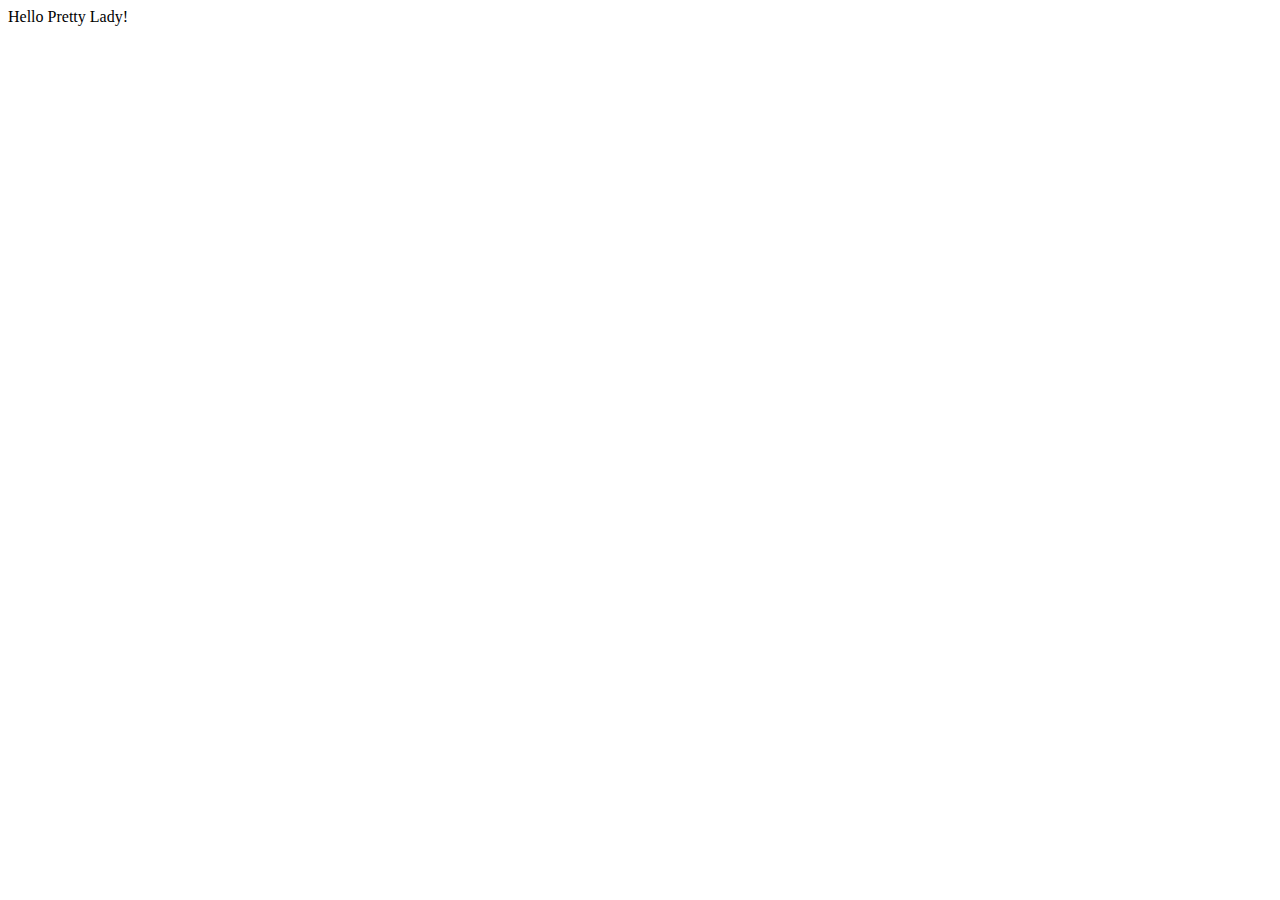
==== index.html @ e3a40afa "first commit" ====
<!DOCTYPE html>
<html lang="en">
<head>
    <meta charset="UTF-8">
    <meta name="viewport" content="width=device-width, initial-scale=1.0">
    <title>Document</title>
    <script src = "script.js"></script>
</head>
<body>
    
</body>
</html>
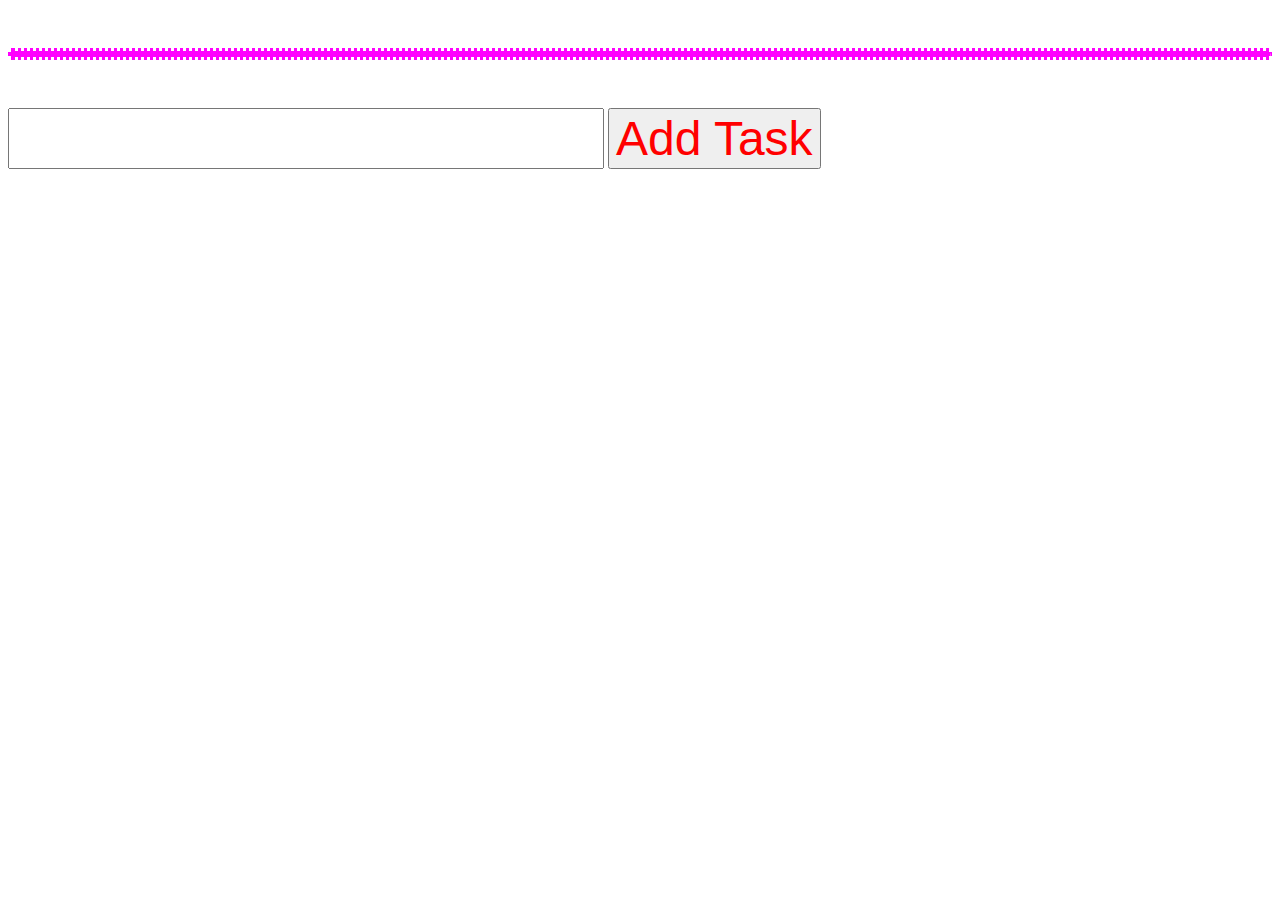
==== commit 498230be: "my commit" ====
--- a/index.html
+++ b/index.html
@@ -1,12 +1,34 @@
+
+<!--Task: Create a To-Do List Web Application
+Requirements:
+ 
+HTML: Create a basic structure with input fields for adding tasks and a list to display them.
+
+CSS: Style the application to make it visually appealing.
+JavaScript: Implement functionality to add tasks to the list, mark them as completed, and delete them.
+
+Time Limit: 1 hour
+
+This task should help you practice and apply what you’ve learned, and it’s manageable within a short time frame. Let me know how it goes or if you need any assistance! -->
+
 <!DOCTYPE html>
-<html lang="en">
-<head>
-    <meta charset="UTF-8">
-    <meta name="viewport" content="width=device-width, initial-scale=1.0">
-    <title>Document</title>
-    <script src = "script.js"></script>
-</head>
-<body>
-    
-</body>
-</html>+<html>
+    <head>
+
+        <title>List</title>
+        <link rel="stylesheet" href="stylesheet.css"></link>
+
+    </head>
+    <body>
+
+        <ol id="ol"></ol>
+        <input id="input">
+        <button id="button">Add Task</button>
+        <script src ="script.js"></script>
+
+    </body>
+
+</html>
+
+
+
--- a/stylesheet.css
+++ b/stylesheet.css
@@ -0,0 +1,18 @@
+#button{
+    color:red;
+    font-size: 3em;
+}
+
+#input{
+    font-size: 3em;
+    font-family: 'Times New Roman', Times, serif;
+}
+
+#ol{
+    background-color: magenta;
+    border: 3px dotted white;
+    padding: 3px;
+    color: yellow;
+    font-size: 3em;
+}
+
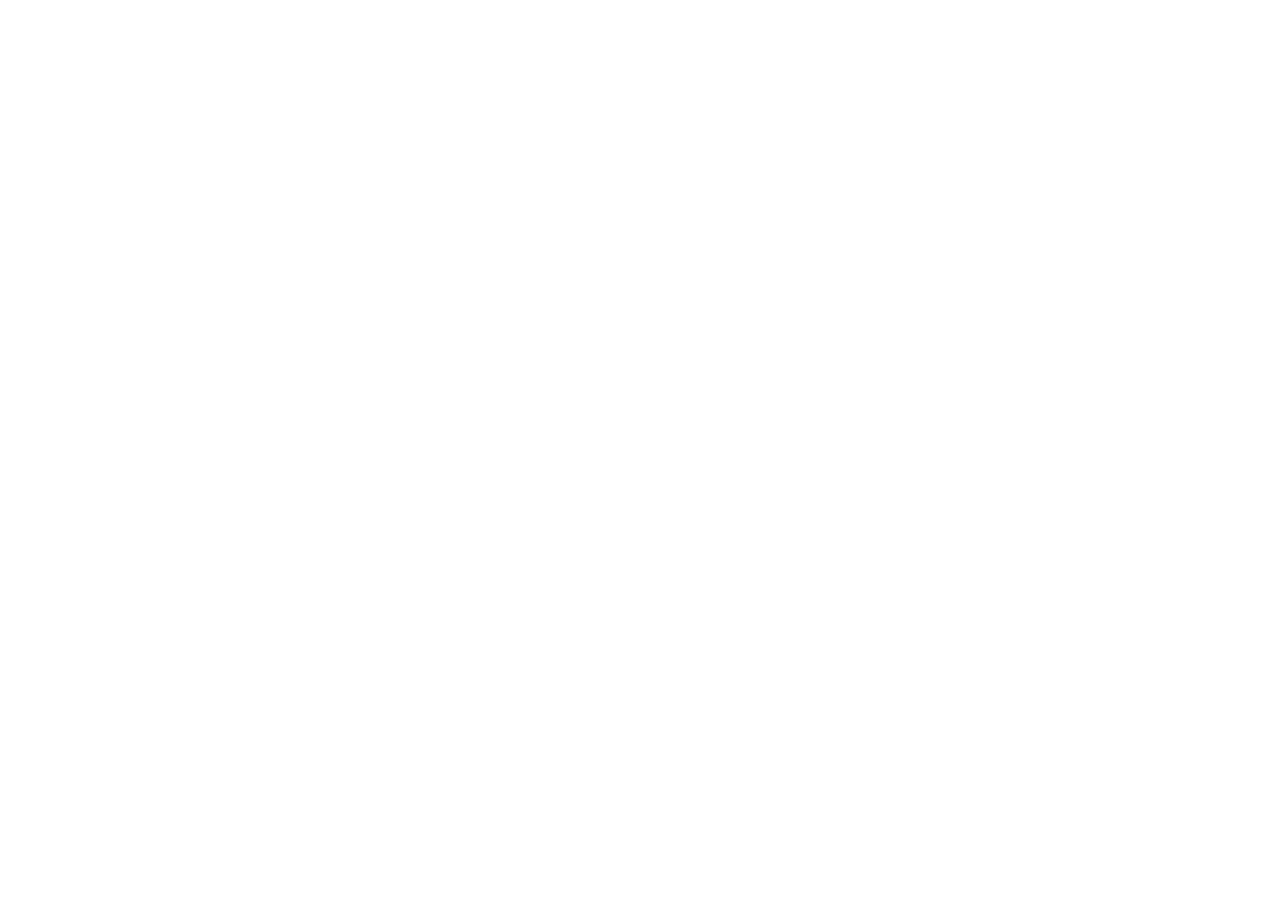
==== commit 07f65eac: "rivision 2" ====
--- a/index.html
+++ b/index.html
@@ -1,34 +1,12 @@
-
-<!--Task: Create a To-Do List Web Application
-Requirements:
- 
-HTML: Create a basic structure with input fields for adding tasks and a list to display them.
-
-CSS: Style the application to make it visually appealing.
-JavaScript: Implement functionality to add tasks to the list, mark them as completed, and delete them.
-
-Time Limit: 1 hour
-
-This task should help you practice and apply what you’ve learned, and it’s manageable within a short time frame. Let me know how it goes or if you need any assistance! -->
-
 <!DOCTYPE html>
-<html>
-    <head>
-
-        <title>List</title>
-        <link rel="stylesheet" href="stylesheet.css"></link>
-
-    </head>
-    <body>
-
-        <ol id="ol"></ol>
-        <input id="input">
-        <button id="button">Add Task</button>
-        <script src ="script.js"></script>
-
-    </body>
-
-</html>
-
-
-
+<html lang="en">
+<head>
+    <meta charset="UTF-8">
+    <meta name="viewport" content="width=device-width, initial-scale=1.0">
+    <title>Document</title>
+    <script src = "script.js"></script>
+</head>
+<body>
+        
+</body>
+</html>